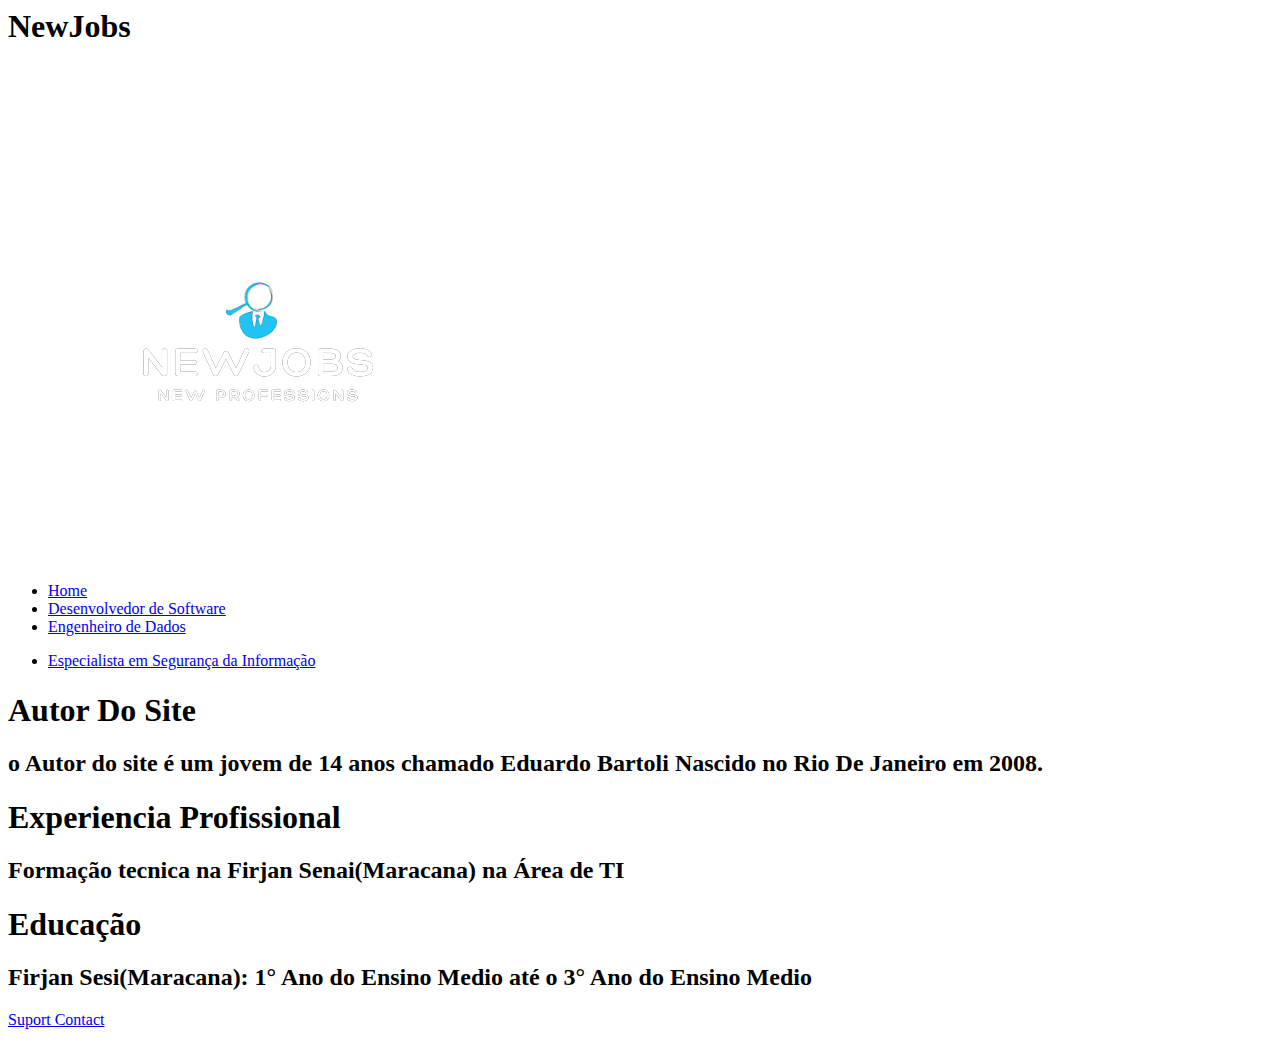
==== autor.html @ b34bb490 "meu site para ir ao ar" ====
<html lang="pt-br">

<head>
    <meta charset="UTF-8"/>
    <title>Autor do Site</title>
    <link rel="stylesheet" type="text/css"  href="_css/estil.css">
    <link rel="stylesheet" type="text/css"  href="_css/inicio2.css">
</head>

<body>
<header>
    <h1>NewJobs</h1>

    <img id="icone" src="_imagens/newjobs-removebg-preview.png">


<nav id="menu">
    <ul>
      <li><a href="profissao1.html">Home</a></li>
      <li><a href="profissao2.html">Desenvolvedor de Software</a></li>
      <li><a href="profissao3.html">Engenheiro de Dados</a></li>
      <p><li><a href="profissao3.html">Especialista em Segurança da Informação</a></li></p>
    </ul>
  </nav>
</header>


<h1>Autor Do Site</h1>
<h2>o Autor do site é um jovem de 14 anos chamado Eduardo Bartoli Nascido no Rio De Janeiro em 2008.</h2>

<h1>Experiencia Profissional</h1>
<h2>Formação tecnica na Firjan Senai(Maracana) na Área de TI</h2>

<h1>Educação</h1>
<h2>Firjan Sesi(Maracana): 1° Ano do Ensino Medio até o 3° Ano do Ensino Medio</h2>

<footer id="rodape">
    <p><a id="rodape2" href="meusite/suport" target="_blank">Suport Contact</a></p>
  </footer>
</body>
</html>

</body>
</html>
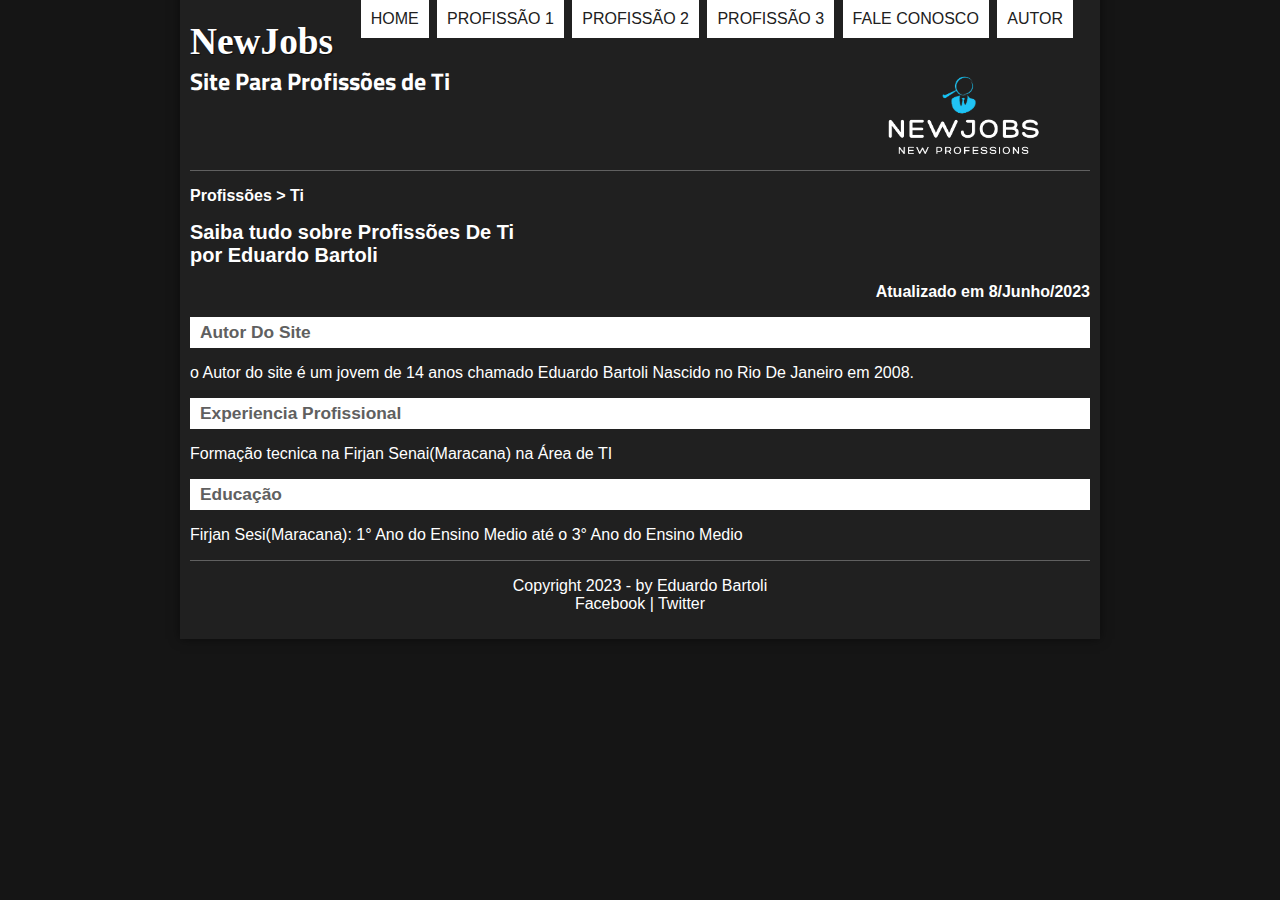
==== commit f9e55ea6: "meu site para ir ao ar" ====
--- a/autor.html
+++ b/autor.html
@@ -1,44 +1,66 @@
+<!DOCTYPE html>
+
 <html lang="pt-br">
 
 <head>
     <meta charset="UTF-8"/>
-    <title>Autor do Site</title>
-    <link rel="stylesheet" type="text/css"  href="_css/estil.css">
-    <link rel="stylesheet" type="text/css"  href="_css/inicio2.css">
+    <title>Tudo sobre o Google Glass</title>
+    <link rel="stylesheet" type="text/css"  href="css/estilo.css">
 </head>
+<body>
 
-<body>
-<header>
-    <h1>NewJobs</h1>
+<div id="interface">
 
-    <img id="icone" src="_imagens/newjobs-removebg-preview.png">
+    <header id="cabecalho">
+        <hgroup>
+            <h1>NewJobs</h1>
+            <h2>Site Para Profissões de Ti</h2>
+        </hgroup>
 
+        <img id="icone5" src="_imagens/newjobs-removebg-preview.png">
 
-<nav id="menu">
-    <ul>
-      <li><a href="profissao1.html">Home</a></li>
-      <li><a href="profissao2.html">Desenvolvedor de Software</a></li>
-      <li><a href="profissao3.html">Engenheiro de Dados</a></li>
-      <p><li><a href="profissao3.html">Especialista em Segurança da Informação</a></li></p>
-    </ul>
-  </nav>
-</header>
+        <nav id="menu">
+         <h1>Menu Principal</h1>
+            <ul>
+                <li><a href="index2.html">Home</a></li>
+                <li><a href="profissao1.html">Profissão 1</a></li>
+                <li><a href="profissao2.html">Profissão 2</a></li>
+                <li><a href="profissao3.html">Profissão 3</a></li>
+                <li><a href="suport.html">Fale conosco</a></li>
+                <li><a href="autor.html">Autor</a></li>
+            </ul>
+        </nav>
+    </header>
 
+    <sction id="corpo">
 
-<h1>Autor Do Site</h1>
-<h2>o Autor do site é um jovem de 14 anos chamado Eduardo Bartoli Nascido no Rio De Janeiro em 2008.</h2>
+        <article id="noticia-principal">
 
-<h1>Experiencia Profissional</h1>
-<h2>Formação tecnica na Firjan Senai(Maracana) na Área de TI</h2>
+            <hgroup id="cabecalho-noticia-principal">
+                <h3>Profissões > Ti</h3>
+                <h1>Saiba tudo sobre Profissões De Ti</h1>
+                <h1>por Eduardo Bartoli</h1>
+                <h3 class="direita">Atualizado em 8/Junho/2023</h3>
+            </hgroup>
 
-<h1>Educação</h1>
-<h2>Firjan Sesi(Maracana): 1° Ano do Ensino Medio até o 3° Ano do Ensino Medio</h2>
+            <h2>Autor Do Site</h2>
+<p>o Autor do site é um jovem de 14 anos chamado Eduardo Bartoli Nascido no Rio De Janeiro em 2008.</p>
 
-<footer id="rodape">
-    <p><a id="rodape2" href="meusite/suport" target="_blank">Suport Contact</a></p>
-  </footer>
-</body>
-</html>
+<h2>Experiencia Profissional</h2>
+<p>Formação tecnica na Firjan Senai(Maracana) na Área de TI</p>
 
+<h2>Educação</h2>
+<p>Firjan Sesi(Maracana): 1° Ano do Ensino Medio até o 3° Ano do Ensino Medio</p>
+
+        </article>
+    </sction>
+
+    <footer id="rodape">
+        <p>Copyright 2023 - by Eduardo Bartoli<br>
+            <a href="http://facebook.com/cursosemvideo" target="_blank">Facebook</a> |
+            <a href="http://twitter.com/cursosemvideo" target="_blank">Twitter</a>
+        </p>
+    </footer>
+</div>
 </body>
 </html>--- a/css/estilo.css
+++ b/css/estilo.css
@@ -0,0 +1,287 @@
+@charset "UTF-8";
+
+@import url(http://fonts.googleapis.com/css?family=Titillium+Web);
+
+@font-face {
+    font-family: 'FonteLogo';
+    src: url("../_fonts/bubblegum-sans-regular.otf");
+}
+
+body {
+    font-family: Arial, sans-serif;
+    background-color: #151515; /* cinza claro */
+}
+
+div#interface {
+    position: relative;/* Transforma a div em um container */
+    background-color: #202020; /* branco */
+    width: 900px;
+    margin: -23px auto 0px auto;
+    box-shadow: 0px 0px 10px rgba(0,0,0, 0.5); /* sombra */
+    padding: 10px; /* espaçamento interno da div */
+}
+
+header#cabecalho {
+    border-bottom: 1px #606060 solid;
+    height: 150px;
+    background: url("../_imagens/glass-logo-peq.jpg") no-repeat 0px 80px;
+}
+
+header#cabecalho h1 {
+    font-family: 'FonteLogo';
+    color: #fff;
+    font-size: 28pt;
+    text-shadow: 1px 1px 1px rgba(0,0,0, 0.6);
+    padding: 0px;
+    margin-bottom: 0px;
+}
+
+header#cabecalho h2 {
+    font-family: 'Titillium Web', sans-serif;
+    color: #fff; /* cinza claro */
+    padding: 0px;
+    margin-top: 0px;
+}
+
+/* paragrafos */
+p {
+    text-align: justify;
+    text-indent: 1000x;
+    color: #fff;
+}
+
+/* links */
+a {
+    color: #fff; /* cinza */
+    text-decoration: none; /* remover o sublinhado do link */
+}
+
+/* hover é pra quando o mouse passar sobre */
+a:hover {
+    text-decoration: underline; /* aparecer o sublinhado do link */
+}
+
+/* . para identificar a class foto.legenda da tag figure */
+figure.foto-legenda {
+    position: relative;
+    border: 8px solid white; /* solid hidden dotted dashed double groove ridge inset outset */
+    box-shadow: 1px 1px 4px black; /* horizontal vertical difusão cor da sombra */
+}
+
+figure.foto-legenda img {
+    width: 100%;
+    height: 100%;
+}
+
+figure.foto-legenda figcaption {
+    opacity: 0;
+    position: absolute;
+    top: 0px;
+    background-color: rgba(0,0,0,.4);
+    color: white;
+    width: 100%;
+    height: 100%;
+    padding: 10px;
+    box-sizing: border-box;
+    transition: opacity 1s;
+}
+
+figure.foto-legenda:hover figcaption {
+    opacity: 1;
+}
+
+/* usa-se # para acessar um id no html */
+nav# {
+    display: block; /* transformar tudo o que é menu em bloco */
+}
+
+nav#menu ul {
+    list-style: none; /* remover marcadores da lista */
+    text-transform: uppercase; /* converter para maiúsculas */
+    position: absolute; /* para que o menu possa ser colocado no topo, é preciso virar absoluto */
+    top: -3px; /* posicionado ao topo. valor negativo para empurrar além da borda */
+    right: 25px; /* posicionado à direita */
+}
+
+nav#menu li {
+    display: inline-block; /* colocar os itens lado a lado */
+    background-color: #fff; /* cor de fundo - cinza */
+    padding: 10px; /* aumentar o espaçamento interno da caixa cinza */
+    margin: 2px; /* aumentar o espaçamento externo da caixa cinza */
+    transition: background-color 1.5s; /* tempo da transição do background-color */
+}
+
+/* hover para efeito do mouse ao passar sobre o li */
+nav#menu li:hover {
+    background-color: #888; /* cinza escuro */
+}
+
+nav#menu h1 {
+    display: none; /* ocultar a tag h1 que está em nav id menu */
+}
+
+nav#menu a {
+    color: #202020; /* preto */
+    text-decoration: none; /* remove o sublinhado do link */
+}
+/* ao passar o mouse sobre o link (tag a) */
+nav#menu a:hover {
+    color: #fff; /* branco */
+    text-decoration: underline; /* sublinhado */
+}
+
+img#icone5 {
+    position: absolute;
+    left: 620px;
+    top: -50px;
+    height: 50%;
+}
+
+img#icone4 {
+    position: absolute;
+    left: 620px;
+    top: -50px;
+    height: 45.5%;
+}
+
+img#icone3 {
+    position: absolute;
+    left: 620px;
+    top: -50px;
+    height: 40.9%;
+}
+
+img#icone2 {
+    position: absolute;
+    left: 620px;
+    top: -50px;
+    height: 40%;
+}
+
+img#icone {
+    position: absolute;
+    left: 620px;
+    top: -50px;
+    height: 55.3%;
+}
+
+section#corpo {
+    display: block;
+    width: 500px;
+    float: left;
+    border-right: 1px solid #606060;
+    padding-right: 15px;
+}
+
+section#corpo video {
+    width: 500px
+}
+
+aside#lateral video {
+    width: 350px
+}
+
+aside#lateral h2 {
+    background-color: #606060;
+    color: white;
+    text-align: left;
+    font-size: 13pt;
+}
+
+article#noticia-principal h2 {
+    font-size: 13pt;
+    color: #606060;
+    background-color: #fff;
+    padding: 5px 0px 5px 10px; /* top right bottom left */
+    margin: 10px 0px 10px 0px;
+}
+
+hgroup#cabecalho-noticia-principal h1 {
+    font-family: 'FonteLogo', sans-serif;
+    font-size: 15pt;
+    color: #fff;
+    margin: 0px;
+}
+
+hgroup#cabecalho-noticia-principal h2 {
+    font-size: 13pt;
+    color: #cecece; /* cinza muito claro */
+    background-color: #fff; /* branco */
+    margin: 0px;
+    margin-left: -10px;
+}
+
+hgroup#cabecalho-noticia-principal h3 {
+    font-size: 12pt;
+    color: #fff;
+}
+
+/* class direita */
+.direita {
+    text-align: right;
+}
+
+table#tabelaspec {
+    border: 1px solid #606060;
+    border-spacing: 0px; /* espaçamento entre bordas */
+    margin: auto; /* centralizar a tabela */
+}
+
+table#tabelaspec td {
+    border: 1px solid #606060;
+    padding: 10px;
+}
+
+table#tabelaspec td.ce {
+    background-color: #606060;
+    color: #fff; /* cor da fonte: branco */
+    vertical-align: top;
+    text-align: right;
+    font-weight: bolder; /* negrito */
+}
+
+table#tabelaspec td.cd {
+    background-color: #cecece; /* cinza claro */
+}
+
+table#tabelaspec caption {
+    color: #888; /* cor da fonte: cinza */
+    font-size: 13pt; /* tamanho da fonte */
+    font-weight: bolder; /* negrito */
+}
+
+table#tabelaspec caption span {
+    display: block; /* transforma o obj em bloco (se desprende) */
+    float: right; /* flutuar para a direita */
+    font-size: 6pt;
+    margin-top: 10px;
+}
+
+footer#rodape {
+    clear: both;
+    border-top: 1px solid #606060;
+}
+
+footer#rodape p {
+    text-align: center;
+}
+
+h1 {
+    color: #fff;
+}
+
+legend {
+    color: #fff;
+    font-weight: bolder;
+    font-size: 13pt;
+    font-family: sans-serif;
+}
+
+
+
+
+
+
+
+
+
